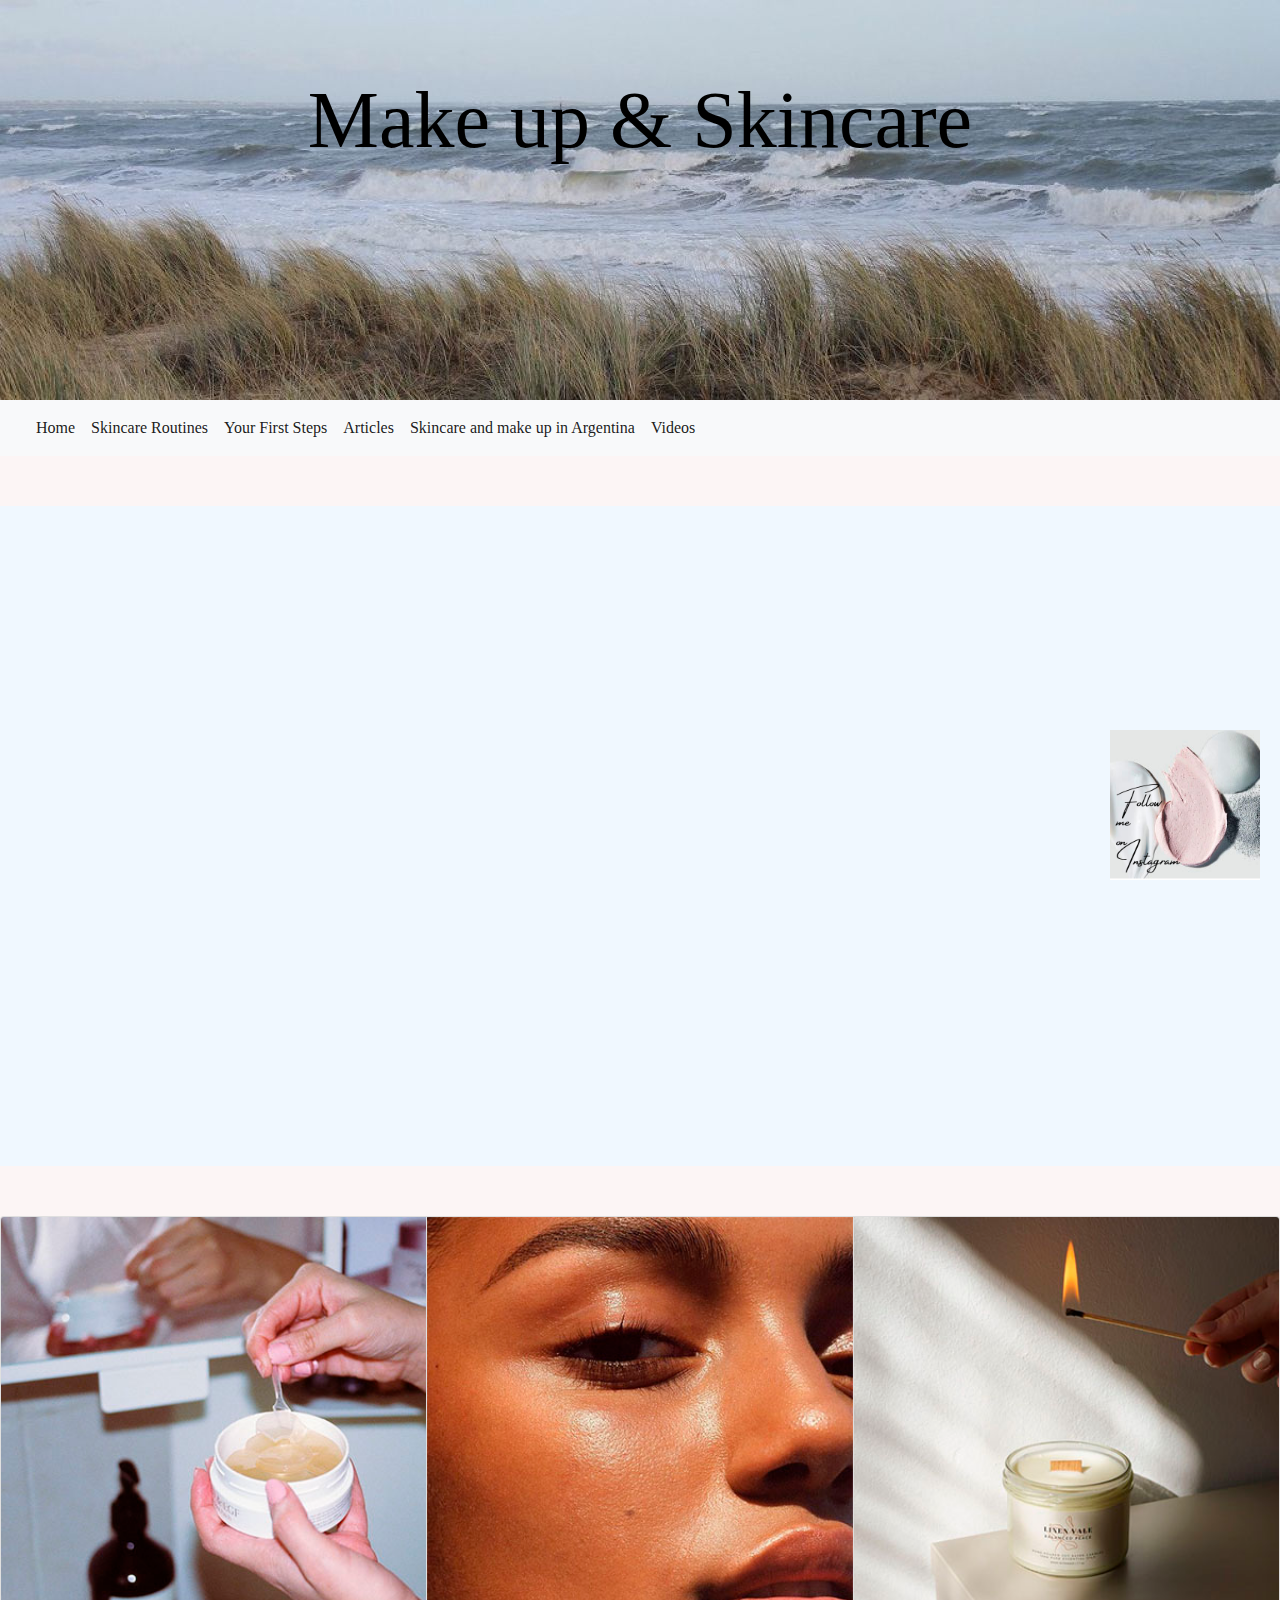
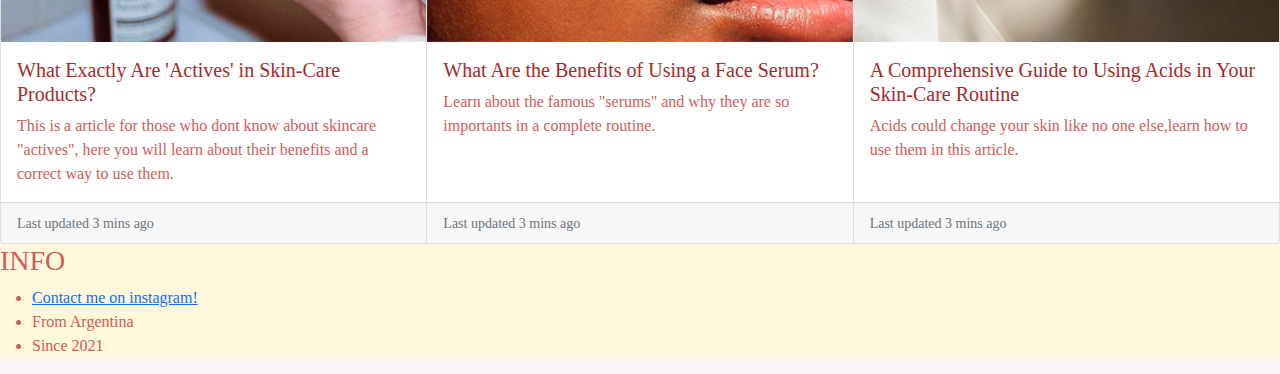
==== index.html @ ce6b3d34 "cambios index y css" ====
<!DOCTYPE html>
<html>

<head>
    <title>"Self care moment-Beauty"
    </title>
    <meta name="keywords" content="Skincare, Make up, Beauty, Self care, Cosmetics">
    <meta name="Description"
        content="Self care is a spiritual and lovely connection with the body to the soul,here you will find how to confort yourself with beauty">
    <meta charset="utf-8">
    <meta name="viewport" content="width=device-width, initial-scale=1">
    <link rel="stylesheet" href="./CSS/bootstrap.min.css">
    <link rel="stylesheet" href="./CSS/style.css">

</head>


<body class="body__index">


    <!--Encabezado de la página-->
    <header class="encabezado__index tracking-in-expand">Make up & Skincare</header>

    <!-- Menu -->
    <nav class="navbar navbar-expand-lg navbar-light bg-light">
        <div class="container-fluid">
            <a class="navbar-brand"></a>
            <button class="navbar-toggler" type="button" data-bs-toggle="collapse" data-bs-target="#navbarNav"
                aria-controls="navbarNav" aria-expanded="false" aria-label="Toggle navigation">
                <span class="navbar-toggler-icon"></span>
            </button>
            <div class="collapse navbar-collapse" id="navbarNav">
                <ul class="navbar-nav">
                    <li class="nav-item">
                        <a class="nav-link active" aria-current="page" href="./index.html">Home</a>
                    </li>
                    <li class="nav-item">
                        <a class="nav-link active" href="./pages/skincareroutine.html">Skincare Routines</a>
                    </li>
                    <li class="nav-item">
                        <a class="nav-link active" href="./pages/yourfirststeps.html">Your First Steps</a>
                    </li>
                    <li class="nav-item">
                        <a class="nav-link active" href="./pages/ArticlesAboutskincare.html">Articles</a>
                    </li>
                    <li class="nav-item">
                        <a class="nav-link active" href="./pages/SkincareinArgentina.html">Skincare and make up in
                            Argentina</a>
                    </li>
                    <li class="nav-item">
                        <a class="nav-link active"
                            href="https://www.youtube.com/playlist?list=PLztAHXmlMZFS9ZN7GTlZ2UOB2JmxICdt8"
                            target="_blank">Videos</a>
                    </li>
                </ul>
            </div>
        </div>
    </nav>

    <!-- Transformaciones de Imagenes -->
    <section class="SectionImg"></section>
    </div>
    <!-- Cards -->
    <div class="card-group">
        <div class="card">
            <img src="./Images/imga.jpg" class="card-img-top" alt="...">
            <div class="card-body">
                <h5 class="card-title"><a class="hipervinculo"
                        href="https://www.self.com/story/what-are-actives-in-skin-care" target="_blank">What
                        Exactly Are 'Actives' in Skin-Care Products?</a></h5>
                <p class="card-text">This is a article for those who dont know about skincare "actives", here you
                    will learn about their benefits and a correct way to use them.</p>
            </div>
            <div class="card-footer">
                <small class="text-muted">Last updated 3 mins ago</small>
            </div>
        </div>

        <div class="card">
            <img src="./Images/imgb.jpg" class="card-img-top" alt="...">
            <div class="card-body">
                <h5 class="card-title"><a class="hipervinculo"
                        href="https://www.healthline.com/health/benefits-of-face-serum" target="_blank">What Are
                        the Benefits of Using a Face Serum?</a></h5>
                <p class="card-text">Learn about the famous "serums" and why they are so importants in a complete
                    routine.</p>
            </div>
            <div class="card-footer">
                <small class="text-muted">Last updated 3 mins ago</small>
            </div>
        </div>
        <div class="card">
            <img src="./Images/img3.jpg" class="card-img-top" alt="...">
            <div class="card-body">
                <h5 class="card-title"><a class="hipervinculo"
                        href="https://www.everydayhealth.com/skin-beauty/a-comprehensive-guide-to-using-acids-in-your-skin-care-routine/"
                        target="_blank">A Comprehensive Guide to Using Acids in Your Skin-Care Routine</a></h5>
                <p class="card-text">Acids could change your skin like no one else,learn how to use them in this
                    article.</p>
            </div>
            <div class="card-footer">
                <small class="text-muted">Last updated 3 mins ago</small>
            </div>
        </div>
    </div>

    <!--Imagen fixed-->
    <nav><a href="https://www.instagram.com/skincarebymica/" target="_blank">
            <img class="imagen__contacto" src="./Images/insta.png"></a></nav>


    <!-- Pie de página -->

    <footer class="li">
        <h3>INFO</h3>
        <ul>
            <li>
                <a href="https://www.instagram.com/skincarebymica/" target="_blank">Contact me on instagram!</a>
            </li>
            <li>From Argentina
            </li>
            <li>Since 2021
            </li>
        </ul>

    </footer>


    <script src="./JS/bootstrap.min.js"></script>
</body>

</html>
---- CSS/style.css ----
*{
    margin:0;
    padding:0; 
}

*{
    box-sizing: border-box
}

@import url('https://fonts.googleapis.com/css2?family=Shippori+Mincho+B1&display=swap');
@import url('https://fonts.googleapis.com/css2?family=Benne&display=swap');
@import url('https://fonts.googleapis.com/css2?family=Nanum+Myeongjo&display=swap');
@import url('https://fonts.googleapis.com/css2?family=Ballet&family=EB+Garamond&family=Kaisei+Tokumin&family=Playfair+Display&display=swap');
@import url('https://fonts.googleapis.com/css2?family=Italianno&display=swap');



/*Primer página "Home!*/
.encabezado__index{
    background-image: url(../Images/encabezadoindex.jpg);
    background-size:cover;
    background-repeat:no-repeat;
    width: 100%;
    height: 400px;
    font-family: 'Nanum Myeongjo', serif;
    color: black;
    font-size: 80px;
    text-align: center;
    padding-top: 60px;
}

.body__index{
    color: indianred;
    font-weight: lighter;
    font-family:"Shippori Mincho B1", serif;
    background-color: rgb(252, 245, 245);
}

.ColorRosaOscuro {
    color:rgb(128, 23, 44);
}


.li{
    text-decoration: none;
    background-color:  cornsilk;
    }

.padding{
    padding: 40px;
}

.margin{
    margin: 40px;
}

.space{
    border-style: solid;
    border-color: rgba(235, 181, 230, 0.644);
    background-color: rgb(247, 233, 228);
    margin: 100px 350px;
    padding-left: 30px;
    padding-right: 30px;
    text-align: center;
    width:800px;
    height: 100px
}

.SectionImg{
    width: 100%;
    height: 660px;
    animation-name: ImgAnimacion;
    animation-iteration-count: infinite;
    animation-timing-function: ease-in;
    animation-duration: 10s;
    animation-delay: 0s;
    background-color: aliceblue;
    background-size: cover;
    margin: 50px 0px;
    background-repeat: no-repeat;
}

/* Imagenes con animación */
@keyframes ImgAnimacion{
    0%{
        background-image: url(../Images/360_F_327531051_Ki8dRygTBXsyVCtXNvJqGbOK59ZPuak4.jpg);
        width: 100%;
        height: auto;
        padding-top: 100px;
        padding-bottom: 100px;
    }
    25%{
        background-image: url(../Images/arcillas.jpg);
        width: 100%;
        height: auto;
        padding-top: 100px;
        padding-bottom: 100px;
    }
    50%{
        background-image: url(../Images/sabrina.jpg);
        width: 100%;
        height: auto;
        padding-top: 100px;
        padding-bottom: 100px;
    }
    75%{
        background-image: url(../Images/gygy.jpg);
        width: 100%;
        height: auto;
        padding-top: 100px;
        padding-bottom: 100px;
    }
    100%{
        background-image: url(../Images/hands.jpg);
        width: 100%;
        height: auto;
        padding-top: 100px;
        padding-bottom: 100px;
    }
}

@media screen and (max-width:910px) {
    .SectionImg{
        max-width: 100%;
        height: auto;
        padding-top: 100px;
        padding-bottom: 100px;
    }
}

@media screen and (max-width:630px) {
    .SectionImg{
        max-width: 100%;
        height: auto;
        padding-top: 100px;
        padding-bottom: 100px;
    }
}

.imagen__contacto{
    width: 150px;
    height: 150px;
    display: flex;
    position:fixed;
    bottom: 20px; right: 20px;
}

.hipervinculo{
     color: brown;
     text-decoration: none;
     font-weight: lighter;
}

/* Animaciones en los titulos */
.tracking-in-expand {
	-webkit-animation: tracking-in-expand 0.7s cubic-bezier(0.215, 0.610, 0.355, 1.000) both;
	        animation: tracking-in-expand 0.7s cubic-bezier(0.215, 0.610, 0.355, 1.000) both;
}

@-webkit-keyframes tracking-in-expand {
    0% {
      letter-spacing: -0.5em;
      opacity: 0;
    }
    40% {
      opacity: 0.6;
    }
    100% {
      opacity: 1;
    }
  }
@keyframes tracking-in-expand {
    0% {
      letter-spacing: -0.5em;
      opacity: 0;
    }
    40% {
      opacity: 0.6;
    }
    100% {
      opacity: 1;
    }
  }
 

/*Segunda página "Skincare routine"*/
.encabezado__skincare{
    background-image: url(../Images/skincareencabezado.png);
    background-size:cover;
    background-repeat:no-repeat;
    height: 300px;
    width: 100%;
    text-align: center;
    font-size: 80px;
    font-family:'Nanum Myeongjo', serif;
    color: cornsilk;
    padding-top: 10px;
}

.body__skincare{
    font-size: 20px;
    color: black;
    font-weight: lighter;
    font-family: 'Nanum Myeongjo', serif;
}

.h1{
    color: darkred;
    font-weight: normal;
}

.h2{
color: rgb(167, 16, 99);
font-weight: bolder;
}

.fuente{
    font-weight: initial;
    color: rgba(78, 11, 109, 0.692);
}

/*Estilo formulario */
.formulario{
    text-align: center;
    align-items: center;
    background-color: coral; 
    color: white;
    align-content: center;
    font-family: 'Italianno', serif;
}



    

/* tercer página "Your first steps"*/
.encabezado__firststeps{
    background-image: url(../Images/encabezadoyourfirststeps.png);
    background-size:cover;
    background-repeat:no-repeat;
    height: 300px;
    width: 100%;
    color: black;
    text-align: center;
    padding-top: 10px;
    font-size: 80px;
    font-family:'Nanum Myeongjo', serif;
}

.body3{
    color: rgb(21, 37, 35);
    font-size: 20px;
    font-weight: bolder;
    font-family:"Shippori Mincho B1", serif ;
    background-color:white;
    font-weight: lighter;
    text-align: center;
}

.footer__green{
    display: inline-block;
    background-color: rgb(175, 233, 192);
    padding:5px 90px;
    font-weight: lighter;
}

/* Cuarta página Articles About Skincare */

.grid{
    display: grid;
    grid-template-areas:"header header header"
                        "nav nav nav"
                        "div1 div2 div3"
                        "div4 div5 div6"
                        "footer footer footer";
    gap: 5px;
   }
 
header{
    grid-area:header;
}

nav{
    grid-area: nav;
}

.div1{
    grid-area:div1;
}

.div2{
    grid-area:div2;
}

.div3{
    grid-area:div3;
}

.div4{
    grid-area:div4;
}

.div5{
    grid-area:div5 ;
}

.div6{
    grid-area:div6;
}

footer{
    grid-area:footer;
}


.HeaderAr{
    height: 150px;
    background-color: burlywood;
    font-family:'Benne', serif;
    font-weight: lighter;
    font-size: 40px;
    color: cornsilk;
    letter-spacing:5px;
    text-align: left;
}

.FlexboxDivs{
    display: flex;
    justify-content: center;
    align-content: space-between;
}


/* iPad style */
@media screen and (max-width: 910px) {
    .grid {
        display: grid;
        grid-column: 1fr 1fr;
        grid-template-areas:"header header"
                            "nav nav"
                            "div1 div2"
                            "div3 div4"
                            "div5 div6"
                            "footer footer";
        gap: 5px;
    }
}

/* Mobile style */
@media screen and (max-width:630px) {
    .grid {
        display: grid;
        grid-column: 1fr;
        grid-template-areas:"header"
                            "nav"
                            "div1"
                            "div2"
                            "div3"
                            "div4"
                            "div5"
                            "div6"
                            "footer";
        gap: 5px;
        font-size: 20px;
    }
}

/* Skincare in Argentina */

.FlexA{
    display:flex;
    flex-direction:row;
    justify-content: space-between;
}

.espaciossk{
    margin-bottom: 100px;
    padding-bottom: 100px;
}
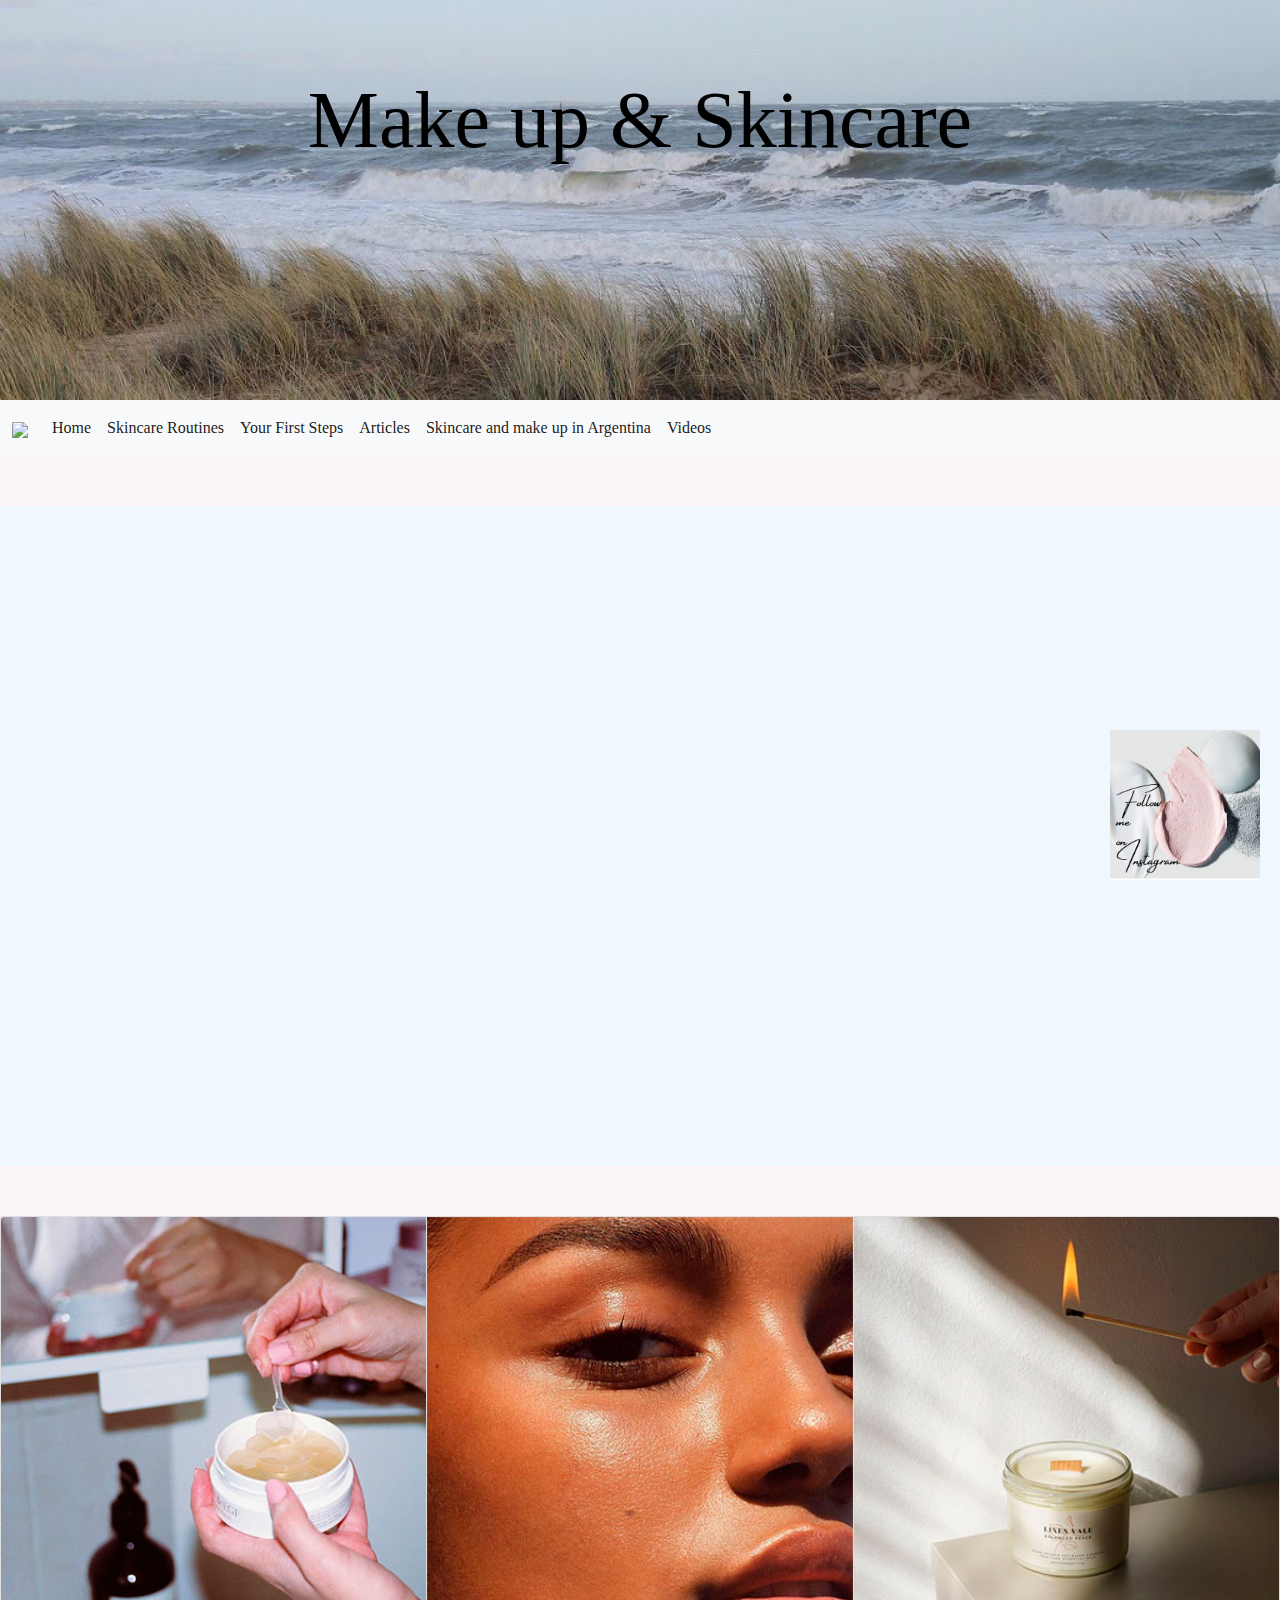
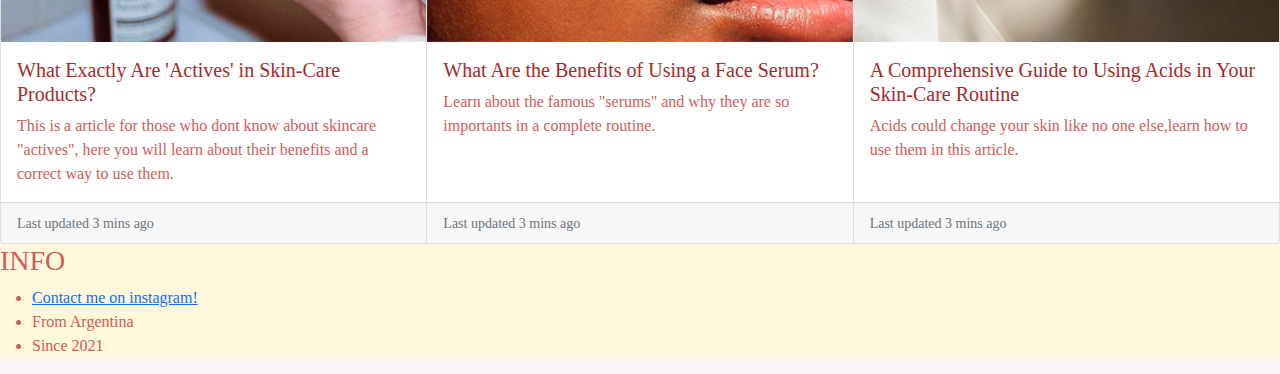
==== commit 20820810: "cambios" ====
--- a/index.html
+++ b/index.html
@@ -8,7 +8,9 @@
     <meta name="Description"
         content="Self care is a spiritual and lovely connection with the body to the soul,here you will find how to confort yourself with beauty">
     <meta charset="utf-8">
+    
     <meta name="viewport" content="width=device-width, initial-scale=1">
+    <link rel="icon" href="./images/labialicon.png">
     <link rel="stylesheet" href="./CSS/bootstrap.min.css">
     <link rel="stylesheet" href="./CSS/style.css">
 
@@ -24,7 +26,7 @@
     <!-- Menu -->
     <nav class="navbar navbar-expand-lg navbar-light bg-light">
         <div class="container-fluid">
-            <a class="navbar-brand"></a>
+            <a class="navbar-brand" href="#"><img src="./images/cremaicon.jpg"></a>
             <button class="navbar-toggler" type="button" data-bs-toggle="collapse" data-bs-target="#navbarNav"
                 aria-controls="navbarNav" aria-expanded="false" aria-label="Toggle navigation">
                 <span class="navbar-toggler-icon"></span>
@@ -125,7 +127,7 @@
 
     </footer>
 
-
+   
     <script src="./JS/bootstrap.min.js"></script>
 </body>
 
--- a/CSS/style.css
+++ b/CSS/style.css
@@ -258,10 +258,9 @@
 }
 
 .footer__green{
-    display: inline-block;
     background-color: rgb(175, 233, 192);
-    padding:5px 90px;
-    font-weight: lighter;
+    font-weight: lighter;
+    text-align: left;
 }
 
 /* Cuarta página Articles About Skincare */
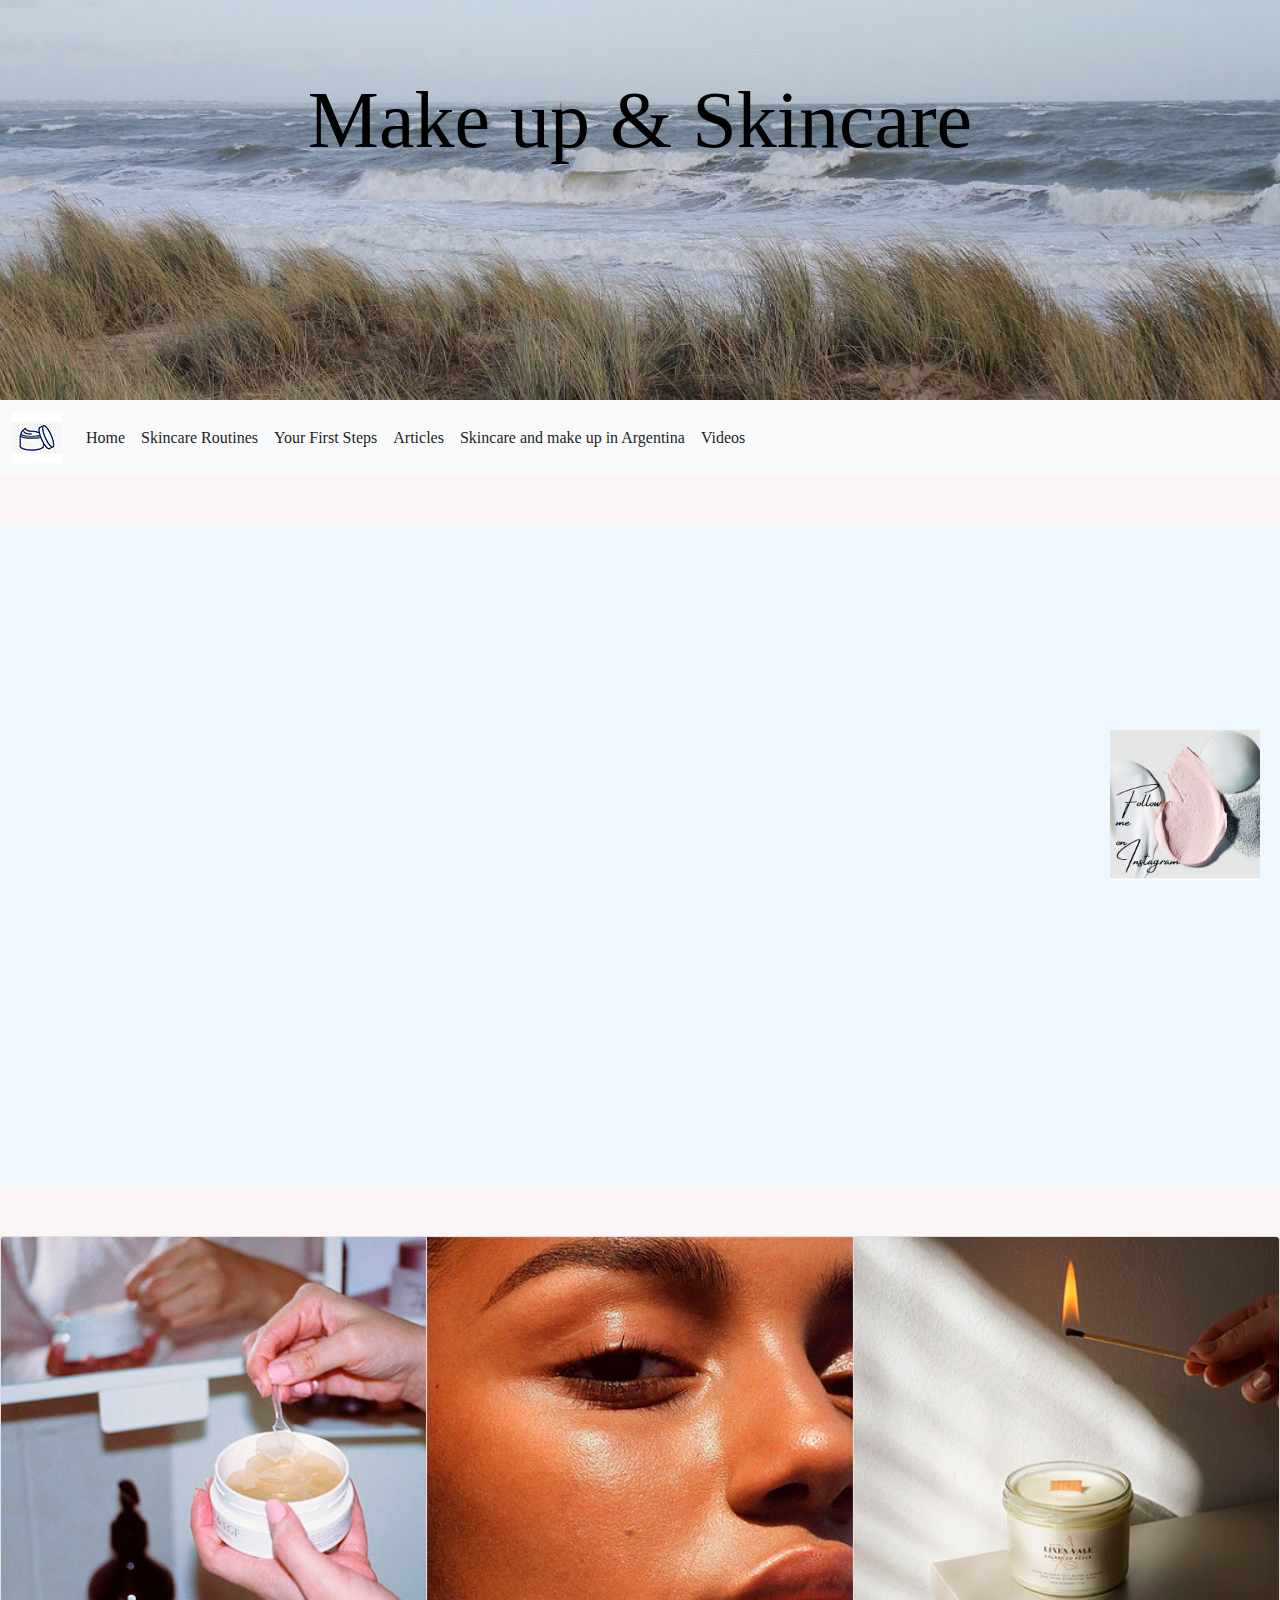
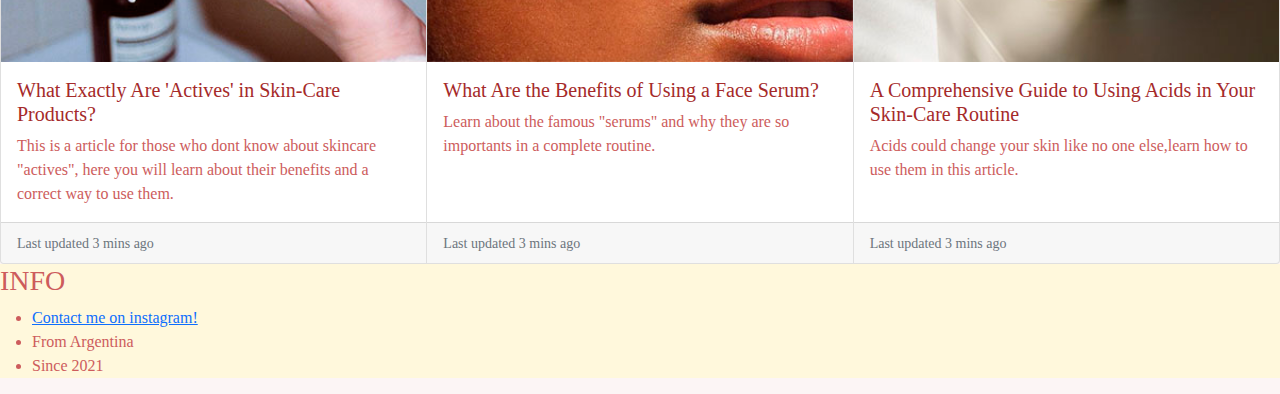
==== commit 0d8544e4: "Update index.html" ====
--- a/index.html
+++ b/index.html
@@ -10,7 +10,8 @@
     <meta charset="utf-8">
     
     <meta name="viewport" content="width=device-width, initial-scale=1">
-    <link rel="icon" href="./images/labialicon.png">
+    
+     <link rel="icon" href="./Images/labialicon.png">
     <link rel="stylesheet" href="./CSS/bootstrap.min.css">
     <link rel="stylesheet" href="./CSS/style.css">
 
@@ -26,7 +27,8 @@
     <!-- Menu -->
     <nav class="navbar navbar-expand-lg navbar-light bg-light">
         <div class="container-fluid">
-            <a class="navbar-brand" href="#"><img src="./images/cremaicon.jpg"></a>
+            
+            <a class="navbar-brand" href="#"><img src="./Images/cremaicon.jpg"></a>
             <button class="navbar-toggler" type="button" data-bs-toggle="collapse" data-bs-target="#navbarNav"
                 aria-controls="navbarNav" aria-expanded="false" aria-label="Toggle navigation">
                 <span class="navbar-toggler-icon"></span>
@@ -131,4 +133,4 @@
     <script src="./JS/bootstrap.min.js"></script>
 </body>
 
-</html>+</html>
